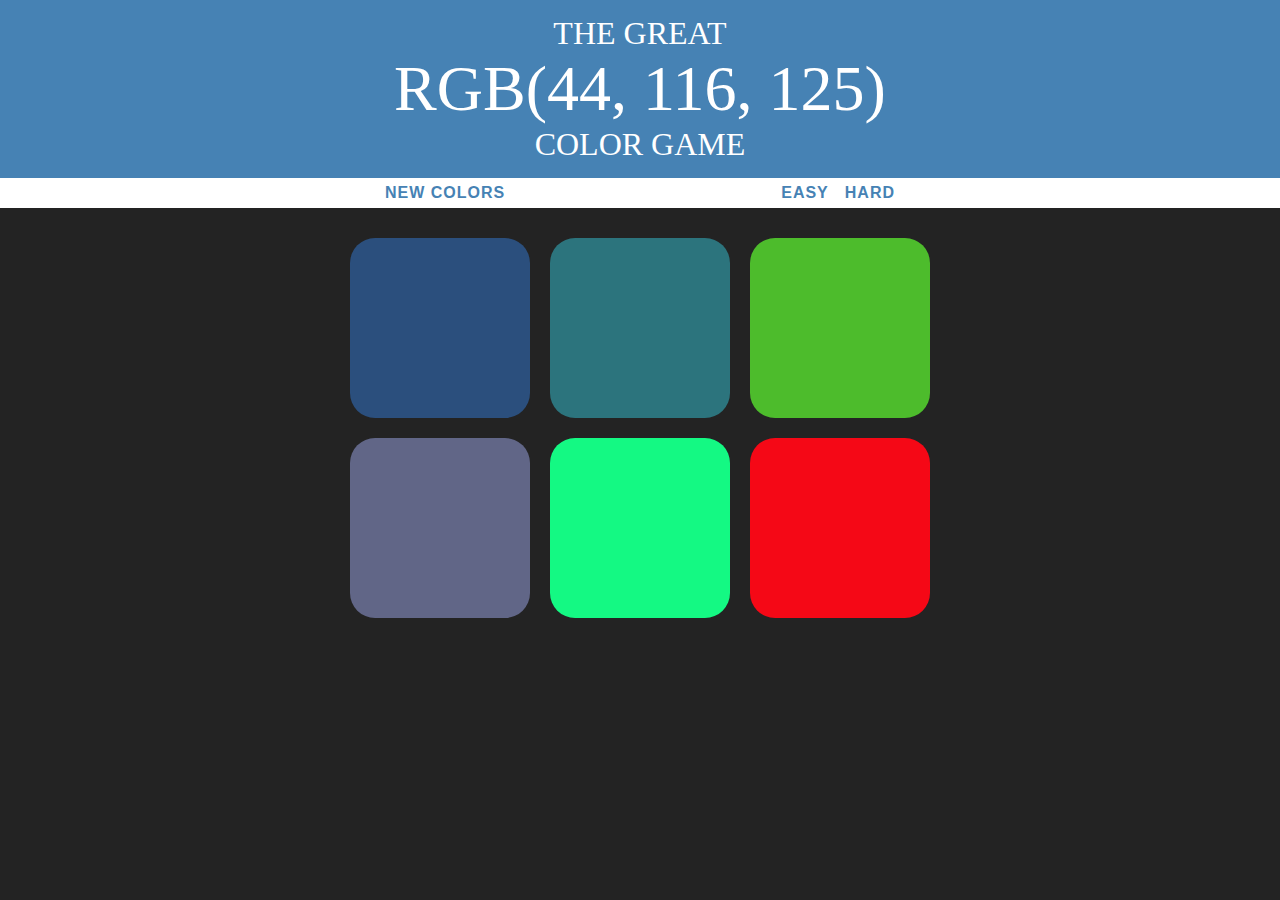
==== index.html @ d5f79d1a "Rename colorGame.html to index.html" ====
<!DOCTYPE html>
<html>
<head>
	<title>Color Game</title>
	<link rel="stylesheet" type="text/css" href="colorGame.css">
</head>
<body>
<h1>
	The Great
	<br>
	<span id="colorDisplay">RGB</span>
	<br> 
	Color Game
</h1>

<div id="stripe">
	<button id="reset">New Colors</button>
	<span id="message"></span>
	<button id="easyBtn">Easy</button>
	<button id="hardBtn">Hard</button>
</div>

<div id="container">
	<div class="square"></div>
	<div class="square"></div>
	<div class="square"></div>
	<div class="square"></div>
	<div class="square"></div>
	<div class="square"></div>
</div>

<script type="text/javascript" src="colorGame.js"></script>
</body>
</html>
---- colorGame.css ----
body {
	background-color: #232323;
	margin: 0;
	font-family: "Avenir", "Montserrat";
}

.square {
	width: 30%;
	background: purple;
	padding-bottom: 30%;
	float: left;
	margin: 1.66%;
	border-radius: 25px;
	transition: background 0.6s;
	-webkit-transition: transition: background 0.6s;
	-moz-transition: background 0.6;
}

#container {
	margin: 20px auto;
	max-width: 600px;
}

h1 {
	color: white;
	text-align: center;
	background: steelblue;
	margin: 0;
	font-weight: normal;
	line-height; 1.1;
	text-transform: uppercase;
	padding: 15px 0;
}

#colorDisplay {
	font-size: 200%;
}

#message {
	display: inline-block;
	width: 20%;
}
#stripe {
	background: white;
	height: 30px;
	text-align: center;
	color: black;
}

.selected {
	background-color: blue;
}

button {
	border: none;
	background: none;
	text-transform: uppercase;
	height: 100%;
	font-weight: 700;
	color: steelblue;
	letter-spacing: 1px;
	font-size: inherit;
	transition: all 0.3s;
	-webkit-transition: transition: all 0.3s;
	-moz-transition: all 0.3s;
	outline: none;
}
}

button:hover {
	color: white;
	background: steelblue;
}
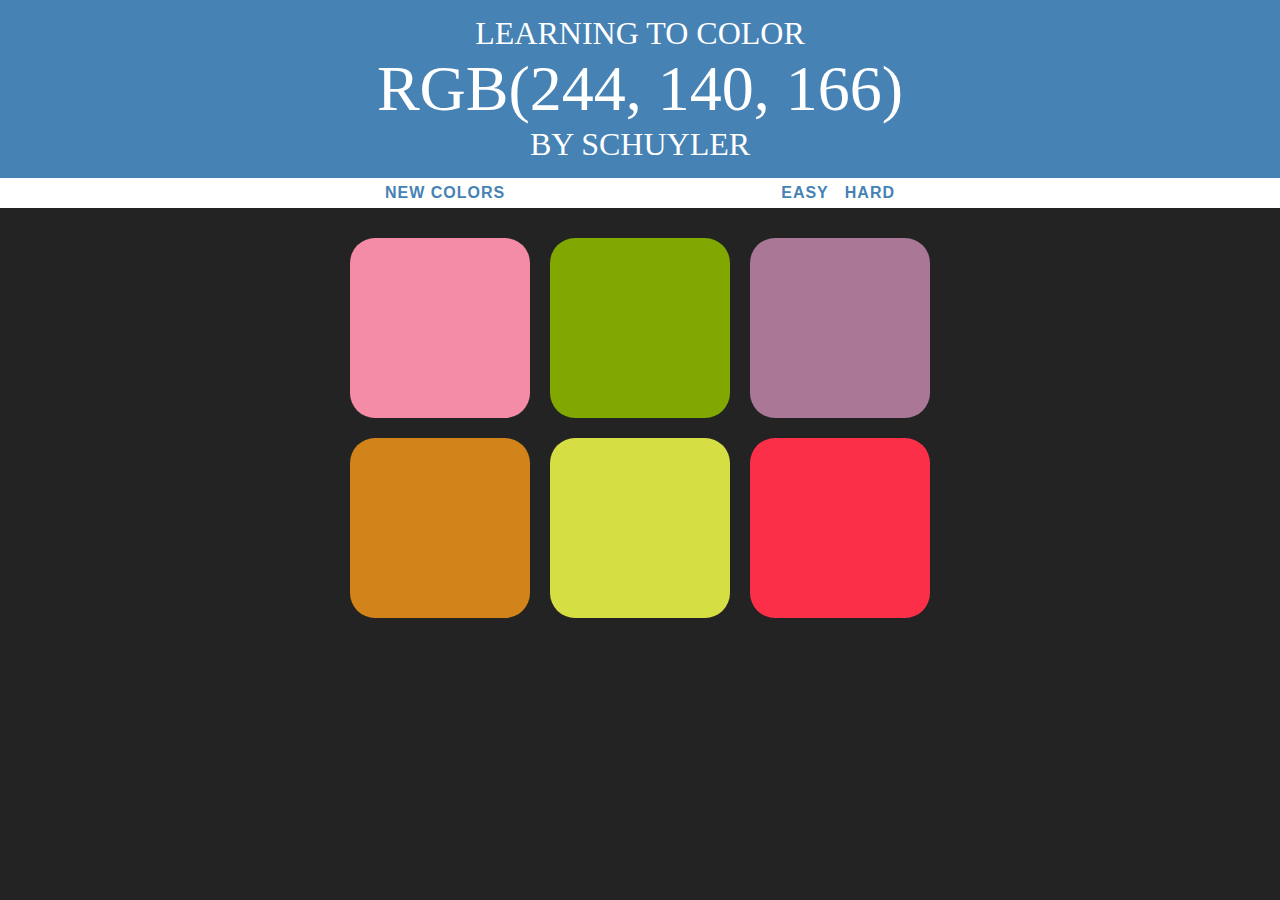
==== commit 3c7d1ec1: "Update index.html" ====
--- a/index.html
+++ b/index.html
@@ -6,11 +6,11 @@
 </head>
 <body>
 <h1>
-	The Great
+	Learning to color
 	<br>
 	<span id="colorDisplay">RGB</span>
-	<br> 
-	Color Game
+	<br>
+	by Schuyler
 </h1>
 
 <div id="stripe">
